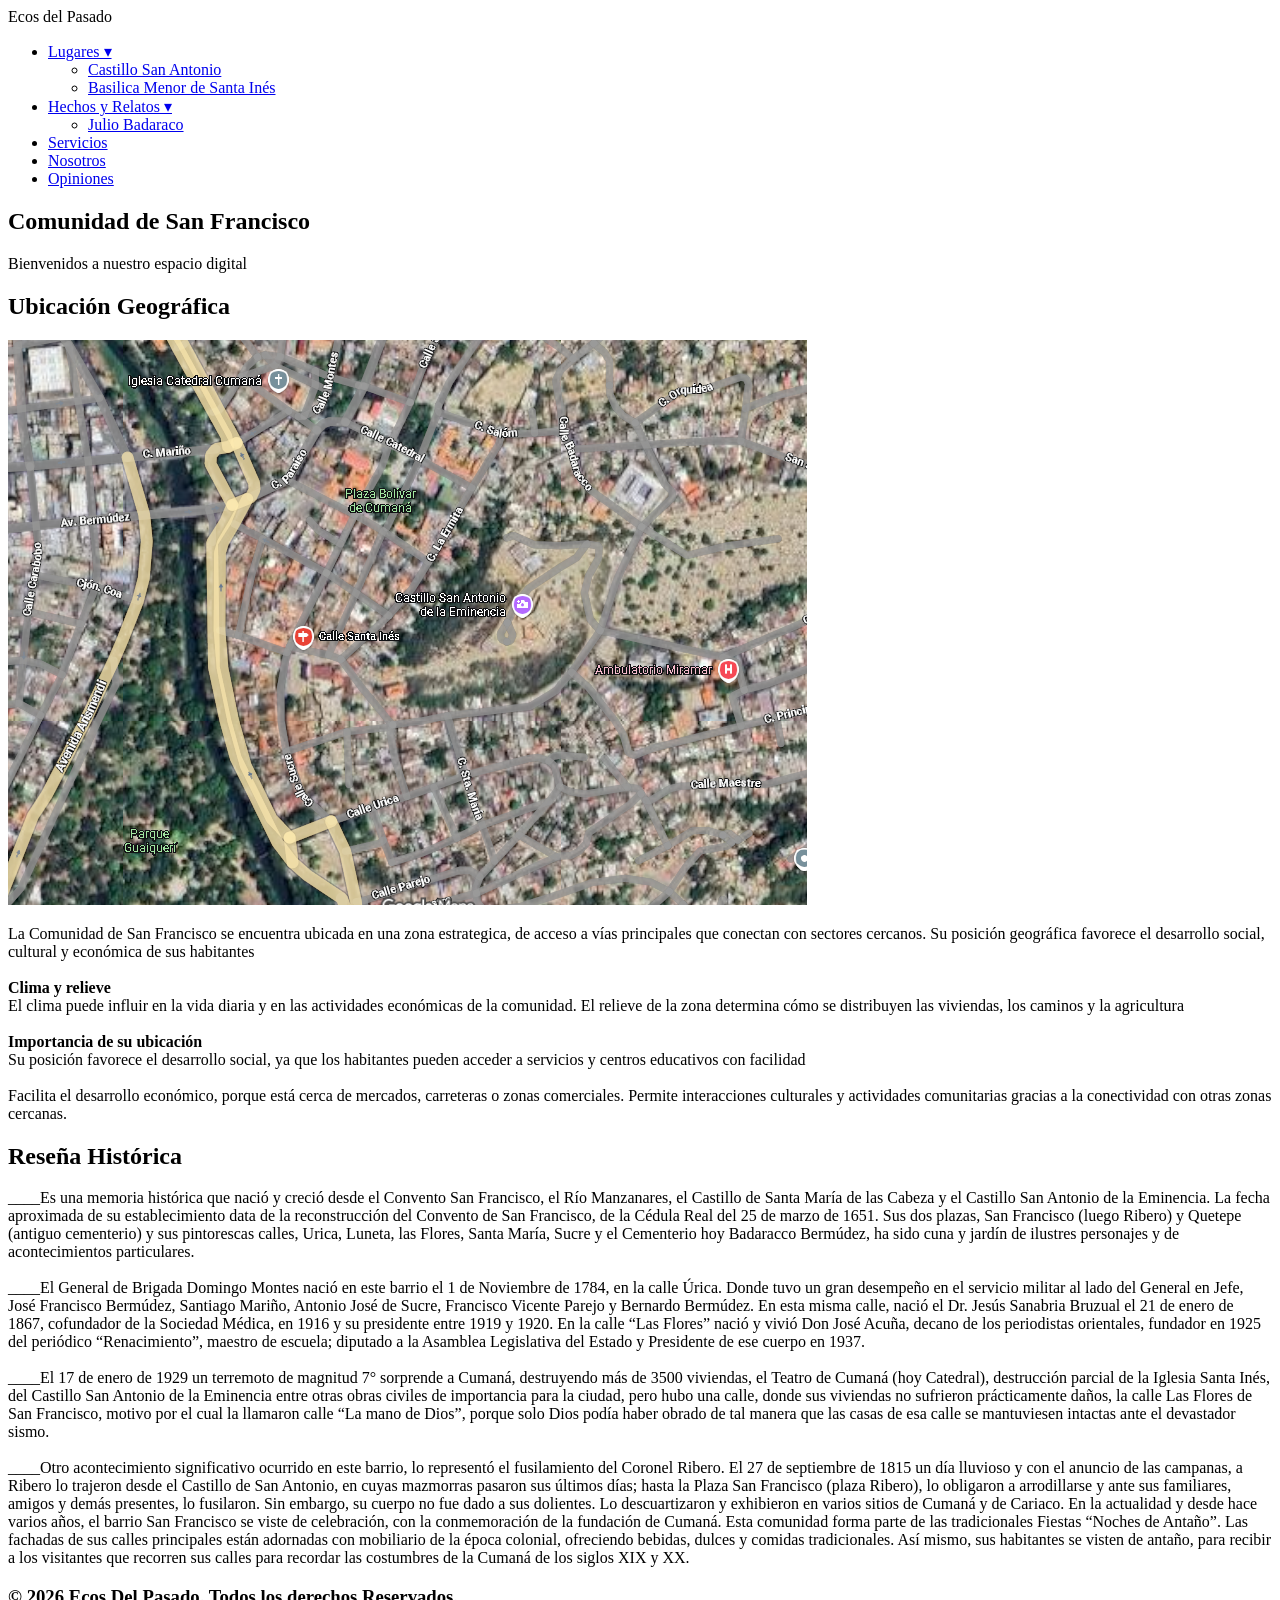
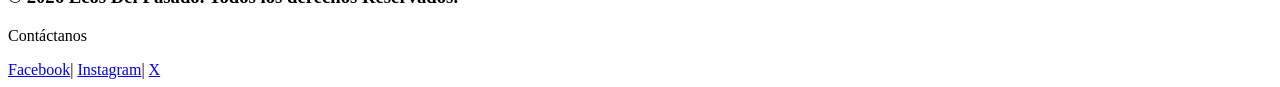
==== Ecos del Pasado.html @ e01c66b3 "first commit" ====
<!DOCTYPE html>
<html lang="en">

<head>
    <meta charset="UTF-8">
    <meta name="viewport" content="width=device-width, initial-scale=1.0">
    <title>Ecos Del Pasado</title>
    <link rel="stylesheet" href="style.css">
</head>

<body>

    <header class="header1">
        <nav class="navs">
            <div class="logo">Ecos del Pasado</div>
            <ul class="nav-links">
                <li class="dropdown">
                    <a href="#">Lugares ▾</a>
                    <ul class="submenu">
                        <li><a href="Lugares/Castillo/castillo.html">Castillo San Antonio</a></li>
                        <li><a href="Lugares/Basilica/basilica.html">Basilica Menor de Santa Inés</a></li>
                    </ul>
                </li>

                <li class="dropdown">
                    <a href="#">Hechos y Relatos ▾</a>
                    <ul class="submenu">
                        <li><a href="HechosRelatos/JulioBadaraco/Julio Badaraco.html">Julio Badaraco</a></li>
                    </ul>
                </li>

                <li><a href="#servicios">Servicios</a></li>
                <li><a href="#nosotros">Nosotros</a></li>
                <li><a href="#opiniones">Opiniones</a></li>
            </ul>
        </nav>
    </header>

    <main>
        <section id="hero">
            <h1><span>Comunidad de San Francisco</span></h1>
            <p><span>Bienvenidos a nuestro espacio digital</span></p>
        </section>

        <section id="propiedades">
            <h2>Ubicación Geográfica</h2>

            <div class="fila-ubicacion">

                <div class="imagen-contenedor">
                    <img src="Diseños/ubicacion.png" alt="imagenUbicacion">
                </div>

                <div class="descripcion-ubicacion">
                    <p> La Comunidad de San Francisco se encuentra ubicada en una zona estrategica, de acceso a vías
                        principales que conectan con sectores cercanos. Su posición geográfica favorece el desarrollo
                        social,
                        cultural y económica de sus habitantes<br><br>

                        <b>Clima y relieve</b><br>
                        El clima puede influir en la vida diaria y en las actividades económicas de la comunidad.
                        El relieve de la zona determina cómo se distribuyen las viviendas, los caminos y la
                        agricultura<br><br>

                        <b>Importancia de su ubicación</b><br>
                        Su posición favorece el desarrollo social, ya que los habitantes pueden acceder a servicios y
                        centros educativos con facilidad<br><br>
                        Facilita el desarrollo económico, porque está cerca de mercados, carreteras o zonas comerciales.
                        Permite interacciones culturales y actividades comunitarias gracias a la conectividad con otras
                        zonas cercanas.
                    </p>
                </div>
            </div>

            <section id="reseña-historica">
                <h2 class="titulo-reseña">Reseña Histórica</h2>
                <div class="contenido-reseña">
                    <p>____Es una memoria histórica que nació y creció desde el Convento San Francisco, el Río
                        Manzanares,
                        el Castillo de Santa María de las Cabeza y el Castillo San Antonio de la Eminencia. La fecha
                        aproximada de su establecimiento data de la reconstrucción del Convento de San Francisco, de la
                        Cédula Real del 25 de marzo de 1651. Sus dos plazas, San Francisco (luego Ribero) y Quetepe
                        (antiguo cementerio) y sus pintorescas calles, Urica, Luneta, las Flores, Santa María, Sucre y
                        el Cementerio hoy Badaracco Bermúdez, ha sido cuna y jardín de ilustres personajes y de
                        acontecimientos particulares. <br><br>
                        ____El General de Brigada Domingo Montes nació en este barrio el 1 de Noviembre de 1784, en la
                        calle
                        Úrica. Donde tuvo un gran desempeño en el servicio militar al lado del General en Jefe, José
                        Francisco Bermúdez, Santiago Mariño, Antonio José de Sucre, Francisco Vicente Parejo y Bernardo
                        Bermúdez. En esta misma calle, nació el Dr. Jesús Sanabria Bruzual el 21 de enero de 1867,
                        cofundador de la Sociedad Médica, en 1916 y su presidente entre 1919 y 1920. En la calle “Las
                        Flores” nació y vivió Don José Acuña, decano de los periodistas orientales, fundador en 1925 del
                        periódico “Renacimiento”, maestro de escuela; diputado a la Asamblea Legislativa del Estado y
                        Presidente de ese cuerpo en 1937. <br><br>
                        ____El 17 de enero de 1929 un terremoto de magnitud 7° sorprende a Cumaná, destruyendo más de
                        3500
                        viviendas, el Teatro de Cumaná (hoy Catedral), destrucción parcial de la Iglesia Santa Inés, del
                        Castillo San Antonio de la Eminencia entre otras obras civiles de importancia para la ciudad,
                        pero hubo una calle, donde sus viviendas no sufrieron prácticamente daños, la calle Las Flores
                        de San Francisco, motivo por el cual la llamaron calle “La mano de Dios”, porque solo Dios podía
                        haber obrado de tal manera que las casas de esa calle se mantuviesen intactas ante el devastador
                        sismo. <br><br>
                        ____Otro acontecimiento significativo ocurrido en este barrio, lo representó el fusilamiento
                        del Coronel Ribero. El 27 de septiembre de 1815 un día lluvioso y con el anuncio de las
                        campanas, a Ribero lo trajeron desde el Castillo de San Antonio, en cuyas mazmorras pasaron sus
                        últimos días; hasta la Plaza San Francisco (plaza Ribero), lo obligaron a arrodillarse y ante
                        sus familiares, amigos y demás presentes, lo fusilaron. Sin embargo, su cuerpo no fue dado a sus
                        dolientes. Lo descuartizaron y exhibieron en varios sitios de Cumaná y de Cariaco.
                        En la actualidad y desde hace varios años, el barrio San Francisco se viste de celebración, con
                        la conmemoración de la fundación de Cumaná. Esta comunidad forma parte de las tradicionales
                        Fiestas “Noches de Antaño”. Las fachadas de sus calles principales están adornadas con
                        mobiliario de la época colonial, ofreciendo bebidas, dulces y comidas tradicionales. Así mismo,
                        sus habitantes se visten de antaño, para recibir a los visitantes que recorren sus calles para
                        recordar las costumbres de la Cumaná de los siglos XIX y XX.

                    </p>
                </div>
            </section>

        </section>
    </main>

    <footer class="Pie-pagina">
        <h3>&copy; 2026 Ecos Del Pasado. Todos los derechos Reservados.</h3>
        <p>Contáctanos</p>
        <a href="https://www.facebook.com" target="_blank">Facebook</a>|
        <a href="https://www.instagram.com" target="_blank">Instagram</a>|
        <a href="https://www.x.com" target="_blank">X</a>
    </footer>

</body>

</html>
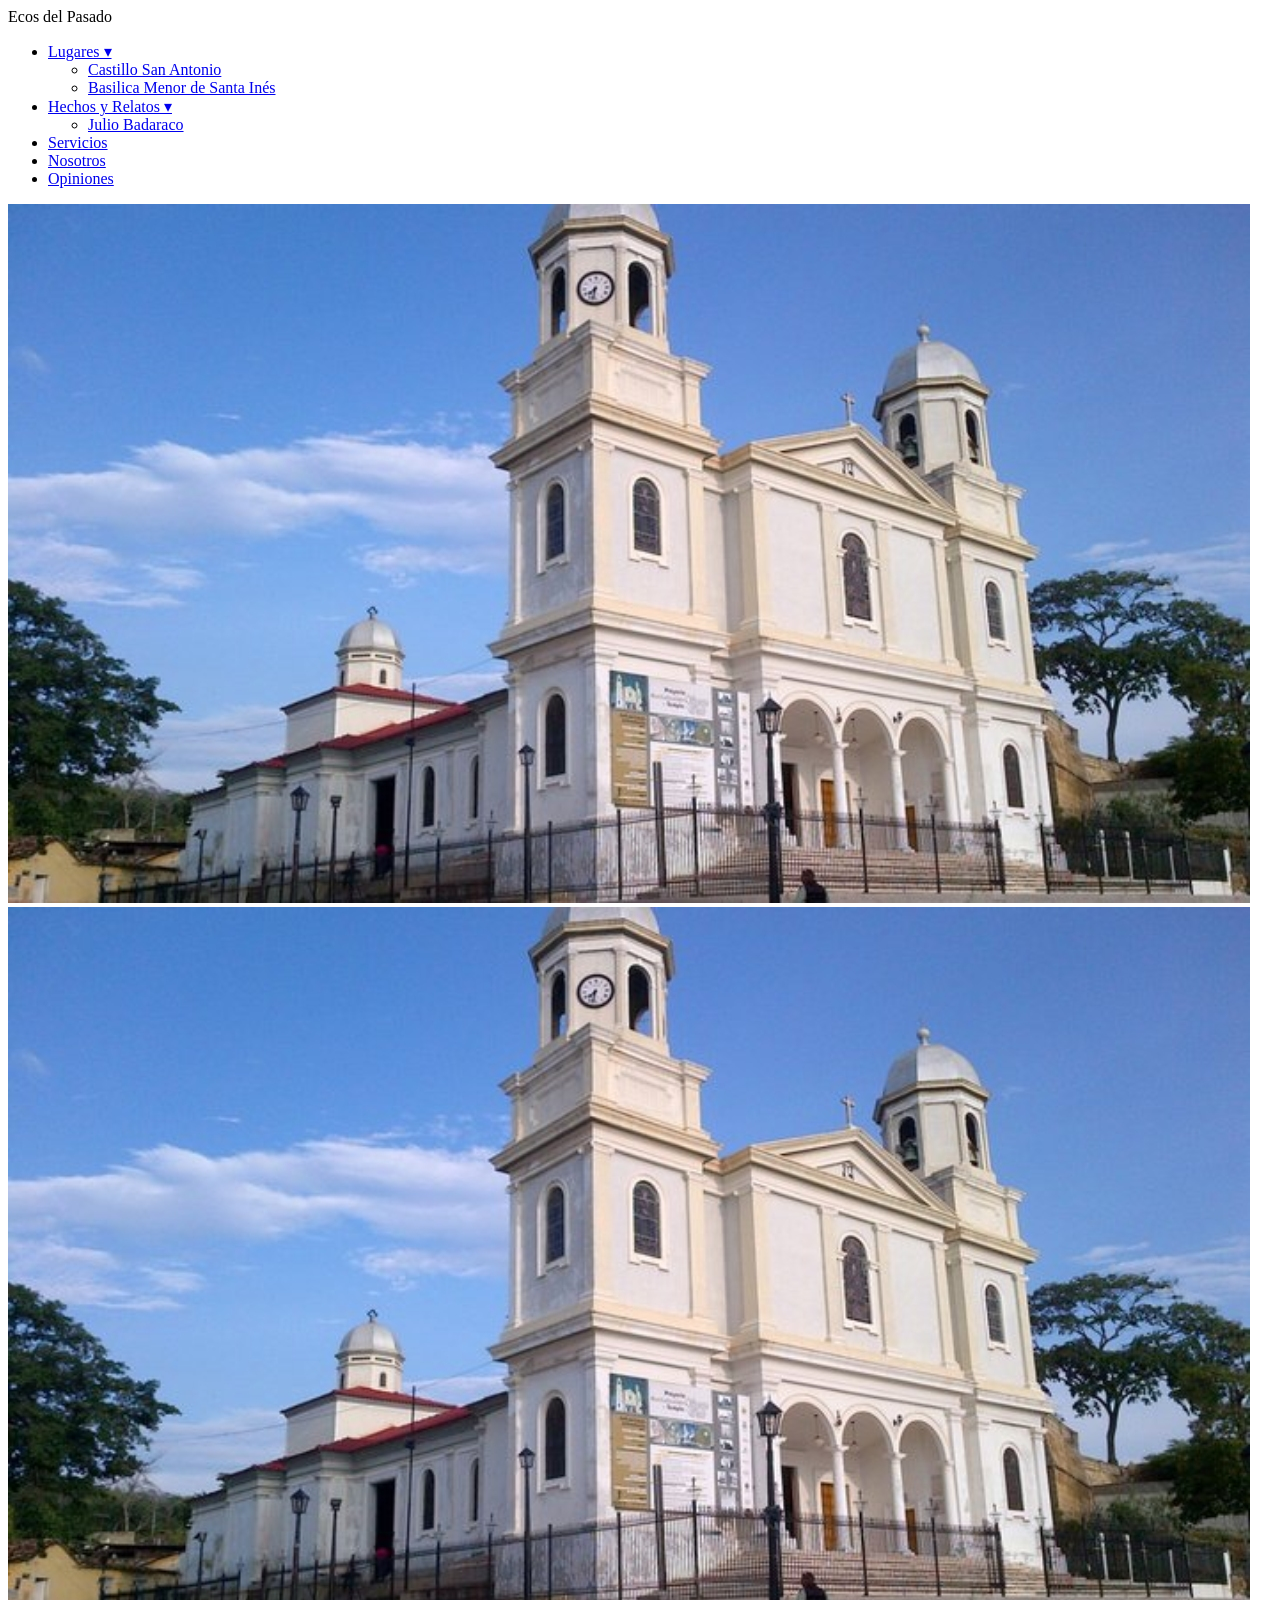
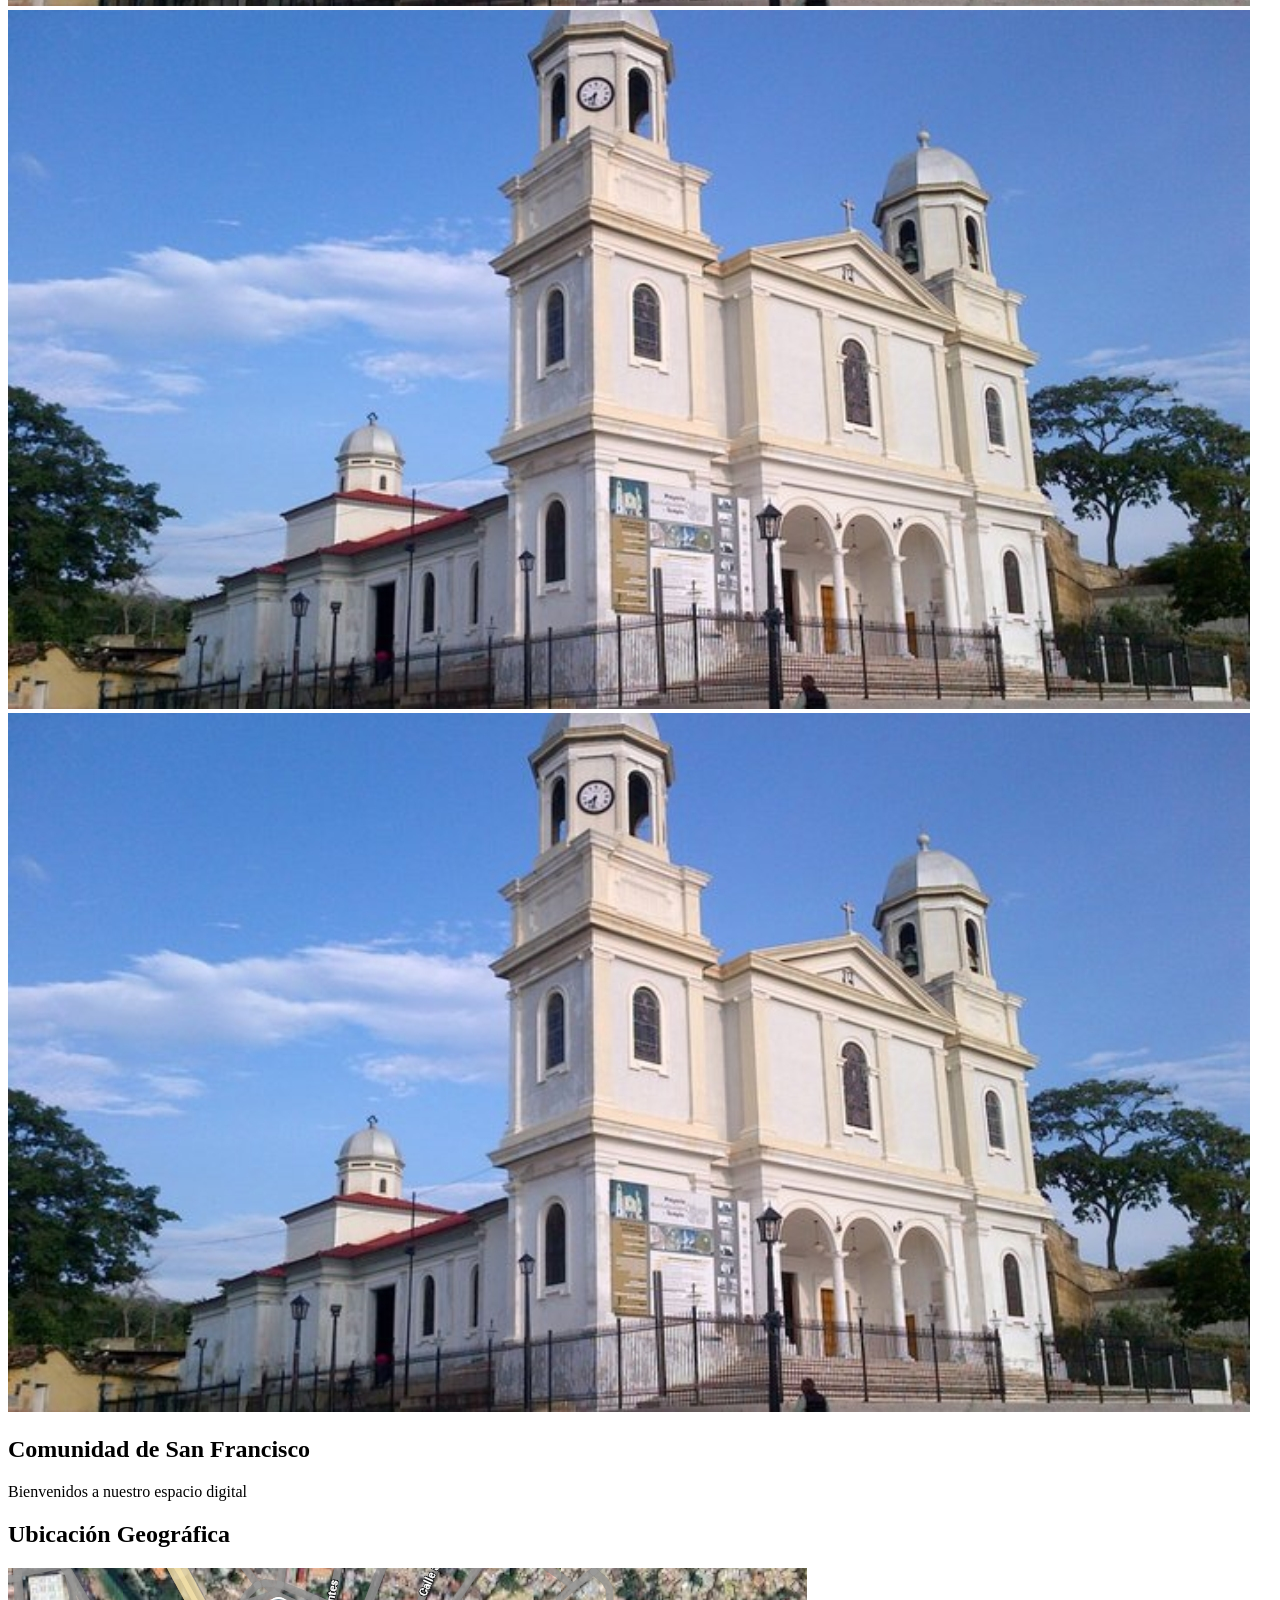
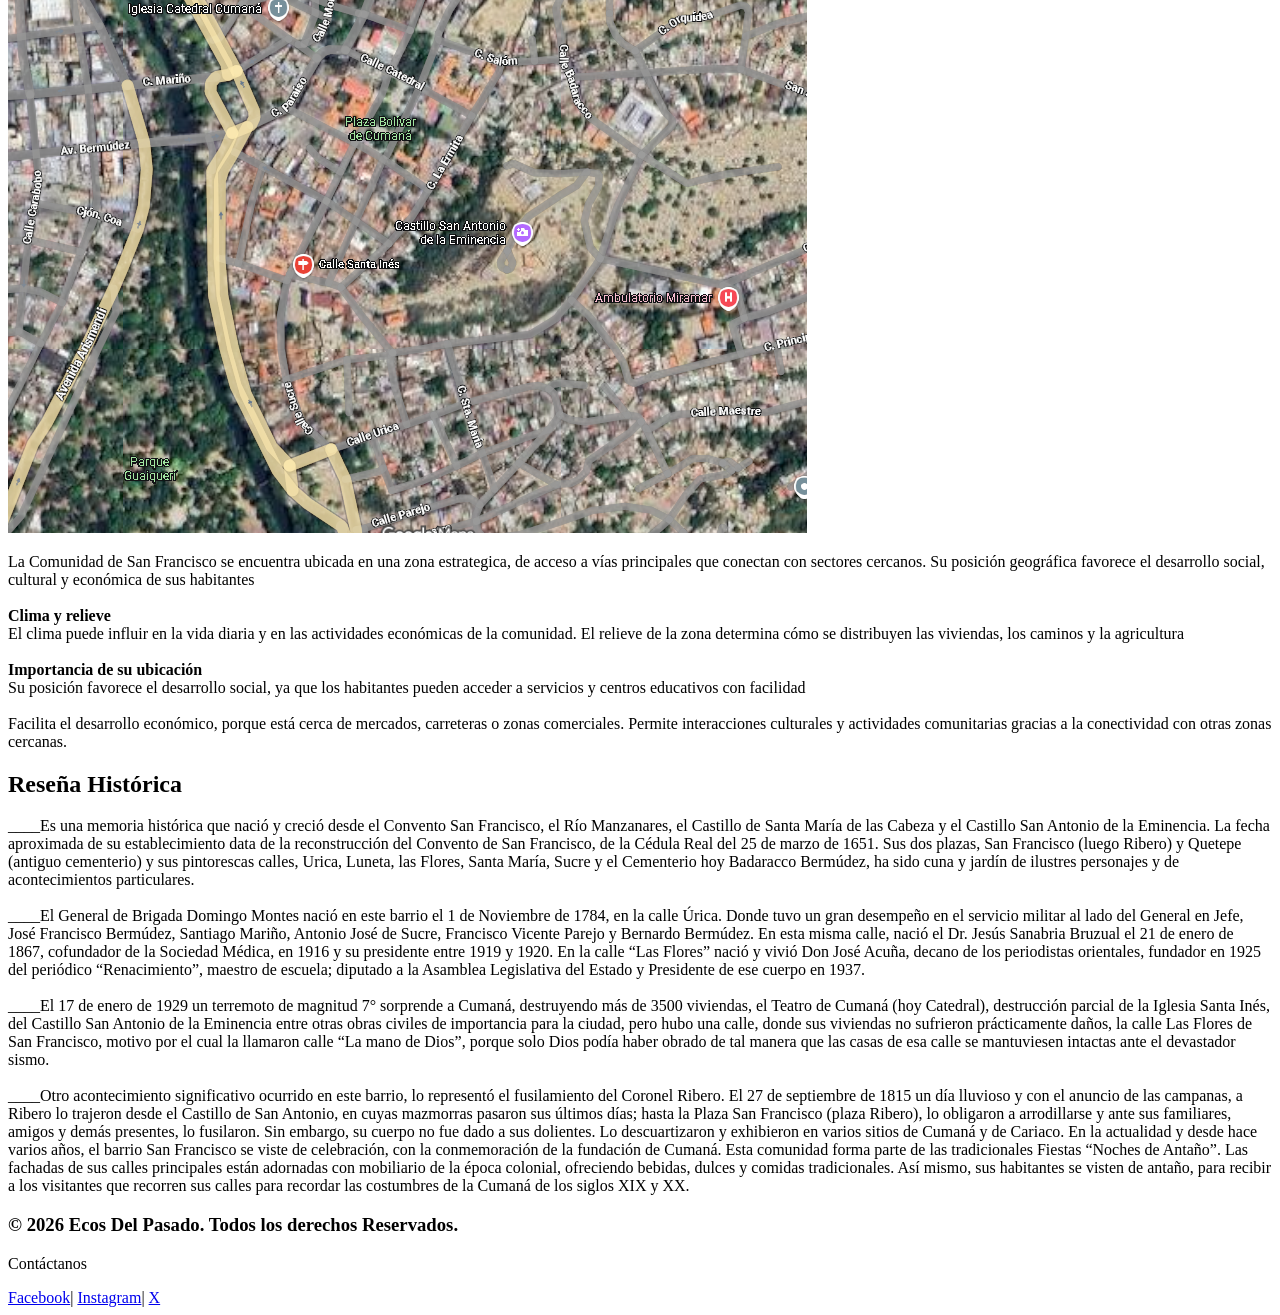
==== commit 9cb6695c: "feat: implement an automated background image carousel in the hero section" ====
--- a/Ecos del Pasado.html
+++ b/Ecos del Pasado.html
@@ -6,6 +6,8 @@
     <meta name="viewport" content="width=device-width, initial-scale=1.0">
     <title>Ecos Del Pasado</title>
     <link rel="stylesheet" href="style.css">
+
+    <link href="https://fonts.googleapis.com/css2?family=Be+Vietnam+Pro:wght@400;500;700;900&amp;family=Plus+Jakarta+Sans:wght@400;500;600;700&amp;display=swap" rel="stylesheet"/>
 </head>
 
 <body>
@@ -38,17 +40,34 @@
 
     <main>
         <section id="hero">
-            <h1><span>Comunidad de San Francisco</span></h1>
-            <p><span>Bienvenidos a nuestro espacio digital</span></p>
+
+            <div class="carrusel-bg">
+                <div class="carrousel-slide">
+                    <img src="Diseños/portada.jpg" alt="Imagen 1">
+                    <img src="Diseños/portada.jpg" alt="Imagen 2">
+                    <img src="Diseños/portada.jpg" alt="Imagen 3">
+                    <img src="Diseños/portada.jpg" alt="Imagen 4">
+                </div>
+            </div>
+            <div class="contenido-hero">
+ 
+                <h1 class="tituloFFF"><span>Comunidad de <span class="sanfrascisco">San Francisco</span></span></h1>
+            <p class="subtitulohero"><span>Bienvenidos a nuestro espacio digital</span></p>
+
+            </div>
+            
         </section>
 
-        <section id="propiedades">
-            <h2>Ubicación Geográfica</h2>
+        <section class="propiedades-ubicacion">
+
+            <div class="titulo-ubicacion">
+                 <h2>Ubicación Geográfica</h2>
+            </div>
 
             <div class="fila-ubicacion">
-
                 <div class="imagen-contenedor">
                     <img src="Diseños/ubicacion.png" alt="imagenUbicacion">
+
                 </div>
 
                 <div class="descripcion-ubicacion">
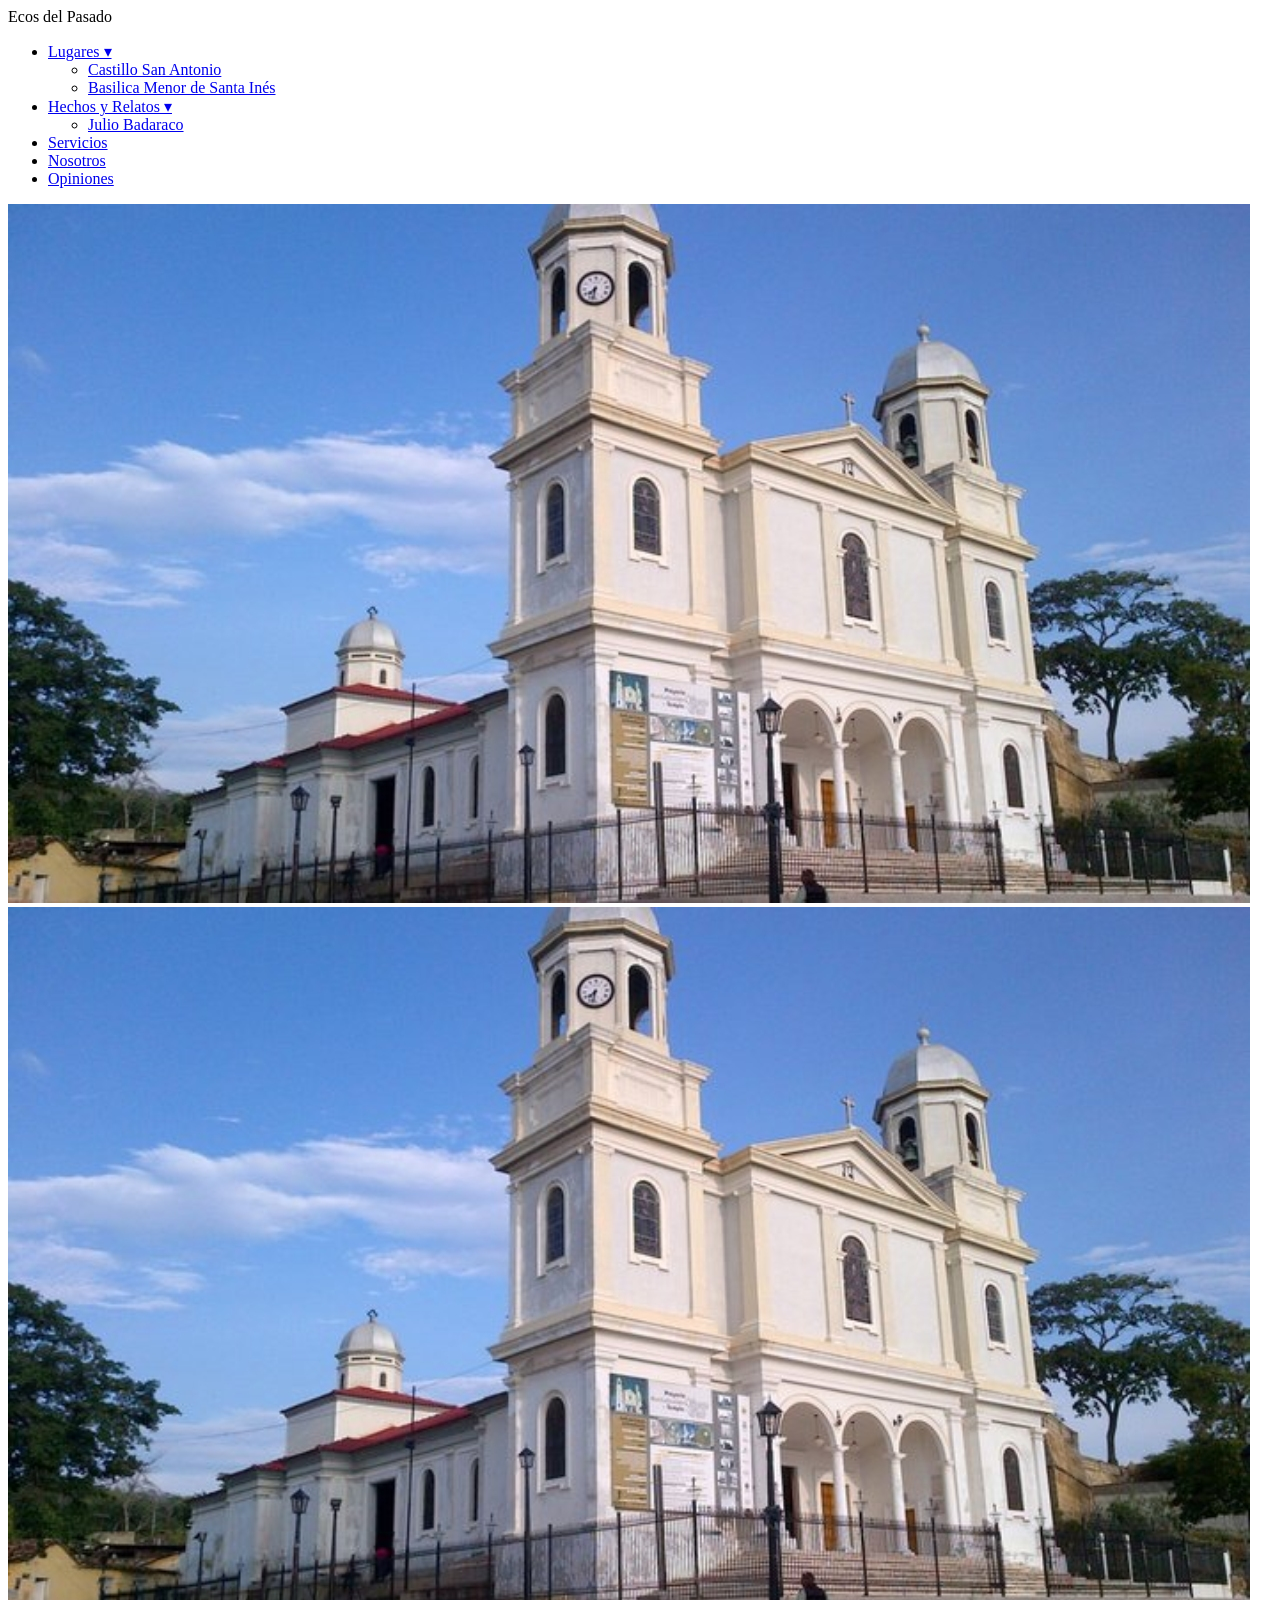
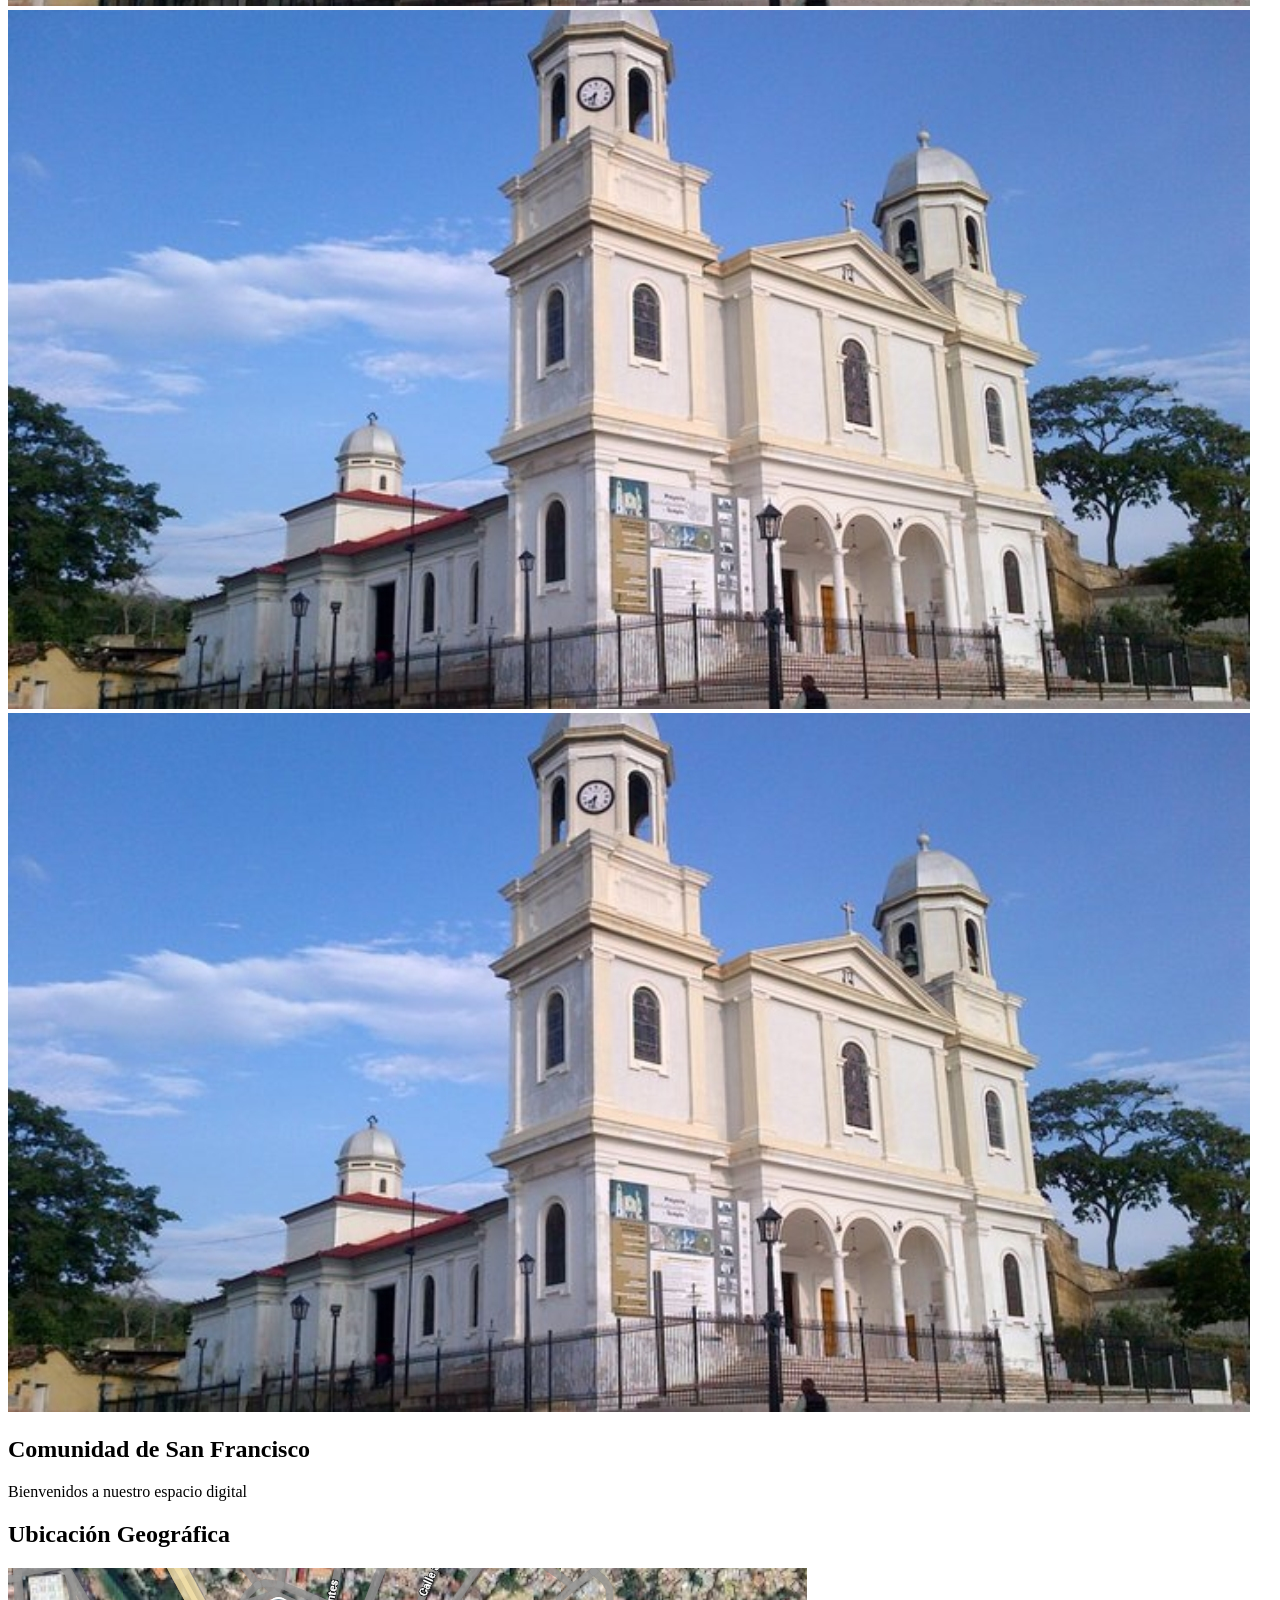
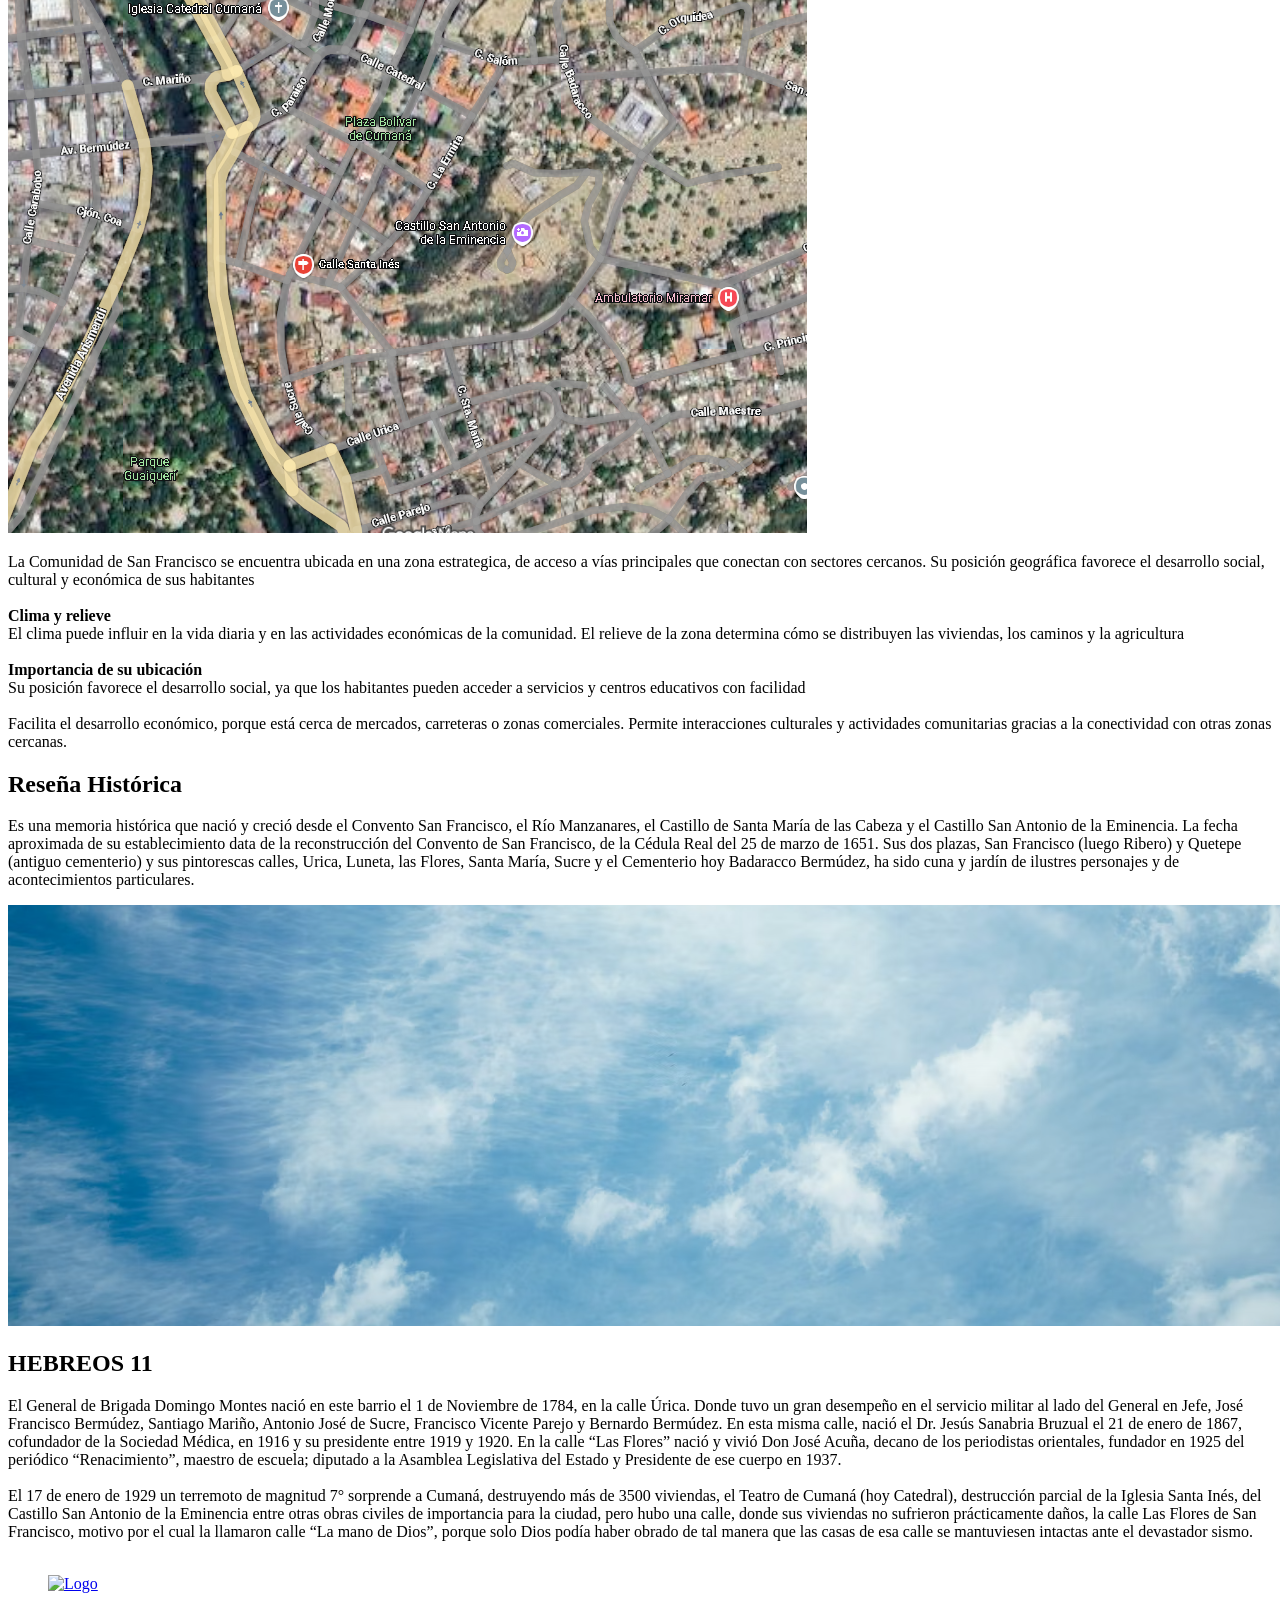
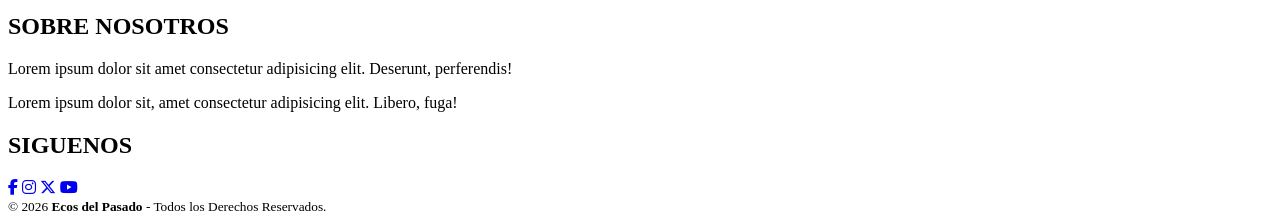
==== commit 8880763e: "feat: add new styles for Basilica and Julio Badaraco sections, and refactor global CSS formatting" ====
--- a/Ecos del Pasado.html
+++ b/Ecos del Pasado.html
@@ -6,6 +6,10 @@
     <meta name="viewport" content="width=device-width, initial-scale=1.0">
     <title>Ecos Del Pasado</title>
     <link rel="stylesheet" href="style.css">
+ 
+    <link rel="stylesheet" href="https://cdnjs.cloudflare.com/ajax/libs/font-awesome/6.5.1/css/all.min.css">
+
+    
 
     <link href="https://fonts.googleapis.com/css2?family=Be+Vietnam+Pro:wght@400;500;700;900&amp;family=Plus+Jakarta+Sans:wght@400;500;600;700&amp;display=swap" rel="stylesheet"/>
 </head>
@@ -55,7 +59,6 @@
             <p class="subtitulohero"><span>Bienvenidos a nuestro espacio digital</span></p>
 
             </div>
-            
         </section>
 
         <section class="propiedades-ubicacion">
@@ -71,7 +74,7 @@
                 </div>
 
                 <div class="descripcion-ubicacion">
-                    <p> La Comunidad de San Francisco se encuentra ubicada en una zona estrategica, de acceso a vías
+                    <p class="texto-reseña"> La Comunidad de San Francisco se encuentra ubicada en una zona estrategica, de acceso a vías
                         principales que conectan con sectores cercanos. Su posición geográfica favorece el desarrollo
                         social,
                         cultural y económica de sus habitantes<br><br>
@@ -91,18 +94,38 @@
                 </div>
             </div>
 
-            <section id="reseña-historica">
-                <h2 class="titulo-reseña">Reseña Histórica</h2>
-                <div class="contenido-reseña">
-                    <p>____Es una memoria histórica que nació y creció desde el Convento San Francisco, el Río
+            <section class="propiedades-ubicacion">
+                <div class="titulo-ubicacion">
+                    <h2>Reseña Histórica</h2>
+                </div>
+                <div class="fila-ubicacion">
+                    <div class="descripcion-ubicacion">
+                    <p class="texto-reseña">Es una memoria histórica que nació y creció desde el Convento San Francisco, el Río
                         Manzanares,
                         el Castillo de Santa María de las Cabeza y el Castillo San Antonio de la Eminencia. La fecha
                         aproximada de su establecimiento data de la reconstrucción del Convento de San Francisco, de la
                         Cédula Real del 25 de marzo de 1651. Sus dos plazas, San Francisco (luego Ribero) y Quetepe
                         (antiguo cementerio) y sus pintorescas calles, Urica, Luneta, las Flores, Santa María, Sucre y
                         el Cementerio hoy Badaracco Bermúdez, ha sido cuna y jardín de ilustres personajes y de
-                        acontecimientos particulares. <br><br>
-                        ____El General de Brigada Domingo Montes nació en este barrio el 1 de Noviembre de 1784, en la
+                        acontecimientos particulares. </p> 
+
+                </div>
+                <div class="contenedor-imagenes-reseña">
+                    <div class="imagen-contenedor">
+                        <img src="Diseños/cielo.png" alt="imagenUbicacion">
+                    </div>
+                </div>
+                    
+                </div>
+
+
+                <div>
+                    <div class="titulo-ubicacion">
+                        <h2>HEBREOS 11</h2>
+                    </div>
+                    <div>
+                        <p class="texto-reseña">
+                          El General de Brigada Domingo Montes nació en este barrio el 1 de Noviembre de 1784, en la
                         calle
                         Úrica. Donde tuvo un gran desempeño en el servicio militar al lado del General en Jefe, José
                         Francisco Bermúdez, Santiago Mariño, Antonio José de Sucre, Francisco Vicente Parejo y Bernardo
@@ -111,7 +134,7 @@
                         Flores” nació y vivió Don José Acuña, decano de los periodistas orientales, fundador en 1925 del
                         periódico “Renacimiento”, maestro de escuela; diputado a la Asamblea Legislativa del Estado y
                         Presidente de ese cuerpo en 1937. <br><br>
-                        ____El 17 de enero de 1929 un terremoto de magnitud 7° sorprende a Cumaná, destruyendo más de
+                        El 17 de enero de 1929 un terremoto de magnitud 7° sorprende a Cumaná, destruyendo más de
                         3500
                         viviendas, el Teatro de Cumaná (hoy Catedral), destrucción parcial de la Iglesia Santa Inés, del
                         Castillo San Antonio de la Eminencia entre otras obras civiles de importancia para la ciudad,
@@ -119,33 +142,51 @@
                         de San Francisco, motivo por el cual la llamaron calle “La mano de Dios”, porque solo Dios podía
                         haber obrado de tal manera que las casas de esa calle se mantuviesen intactas ante el devastador
                         sismo. <br><br>
-                        ____Otro acontecimiento significativo ocurrido en este barrio, lo representó el fusilamiento
-                        del Coronel Ribero. El 27 de septiembre de 1815 un día lluvioso y con el anuncio de las
-                        campanas, a Ribero lo trajeron desde el Castillo de San Antonio, en cuyas mazmorras pasaron sus
-                        últimos días; hasta la Plaza San Francisco (plaza Ribero), lo obligaron a arrodillarse y ante
-                        sus familiares, amigos y demás presentes, lo fusilaron. Sin embargo, su cuerpo no fue dado a sus
-                        dolientes. Lo descuartizaron y exhibieron en varios sitios de Cumaná y de Cariaco.
-                        En la actualidad y desde hace varios años, el barrio San Francisco se viste de celebración, con
-                        la conmemoración de la fundación de Cumaná. Esta comunidad forma parte de las tradicionales
-                        Fiestas “Noches de Antaño”. Las fachadas de sus calles principales están adornadas con
-                        mobiliario de la época colonial, ofreciendo bebidas, dulces y comidas tradicionales. Así mismo,
-                        sus habitantes se visten de antaño, para recibir a los visitantes que recorren sus calles para
-                        recordar las costumbres de la Cumaná de los siglos XIX y XX.
+                        </p>
+                    </div>
+                    <div>
+                        <p></p>
+                           
+                </div>
 
-                    </p>
-                </div>
+
+                
+
             </section>
-
-        </section>
     </main>
 
-    <footer class="Pie-pagina">
-        <h3>&copy; 2026 Ecos Del Pasado. Todos los derechos Reservados.</h3>
-        <p>Contáctanos</p>
-        <a href="https://www.facebook.com" target="_blank">Facebook</a>|
-        <a href="https://www.instagram.com" target="_blank">Instagram</a>|
-        <a href="https://www.x.com" target="_blank">X</a>
+    <footer class="pie-pagina">
+       <div class="grupo-1">
+            <div class="box">
+                <figure>
+                    <a href="#">
+                        <img src="Diseños/logo.png" alt="Logo">
+                    </a>
+                </figure>
+            </div>
+            <div class="box">
+                <h2>SOBRE NOSOTROS</h2>
+                <p>Lorem ipsum dolor sit amet consectetur adipisicing elit. Deserunt, perferendis!</p>
+                <p>Lorem ipsum dolor sit, amet consectetur adipisicing elit. Libero, fuga!</p>
+            </div>
+            <div class="box">
+                <h2>SIGUENOS</h2>
+                <div class="red-social">
+                    <a href="https://www.facebook.com" target="_blank"><i class="fa-brands fa-facebook-f"></i></a>
+                    <a href="https://www.instagram.com" target="_blank"><i class="fa-brands fa-instagram"></i></a>
+                    <a href="https://www.x.com" target="_blank"><i class="fa-brands fa-x-twitter"></i></a>
+                    <a href="https://www.youtube.com" target="_blank"><i class="fa-brands fa-youtube"></i></a>
+                </div>
+            </div>
+        </div>
+        <div class="grupo-2">
+            <small>&copy; 2026 <b>Ecos del Pasado</b> - Todos los Derechos Reservados.</small>
+        </div>
     </footer>
+
+    <div style="display: none;">
+        <a href="https://www.flaticon.es/iconos-gratis/instagram" title="instagram iconos">Instagram iconos creados por Grow studio - Flaticon</a>
+    </div>
 
 </body>
 
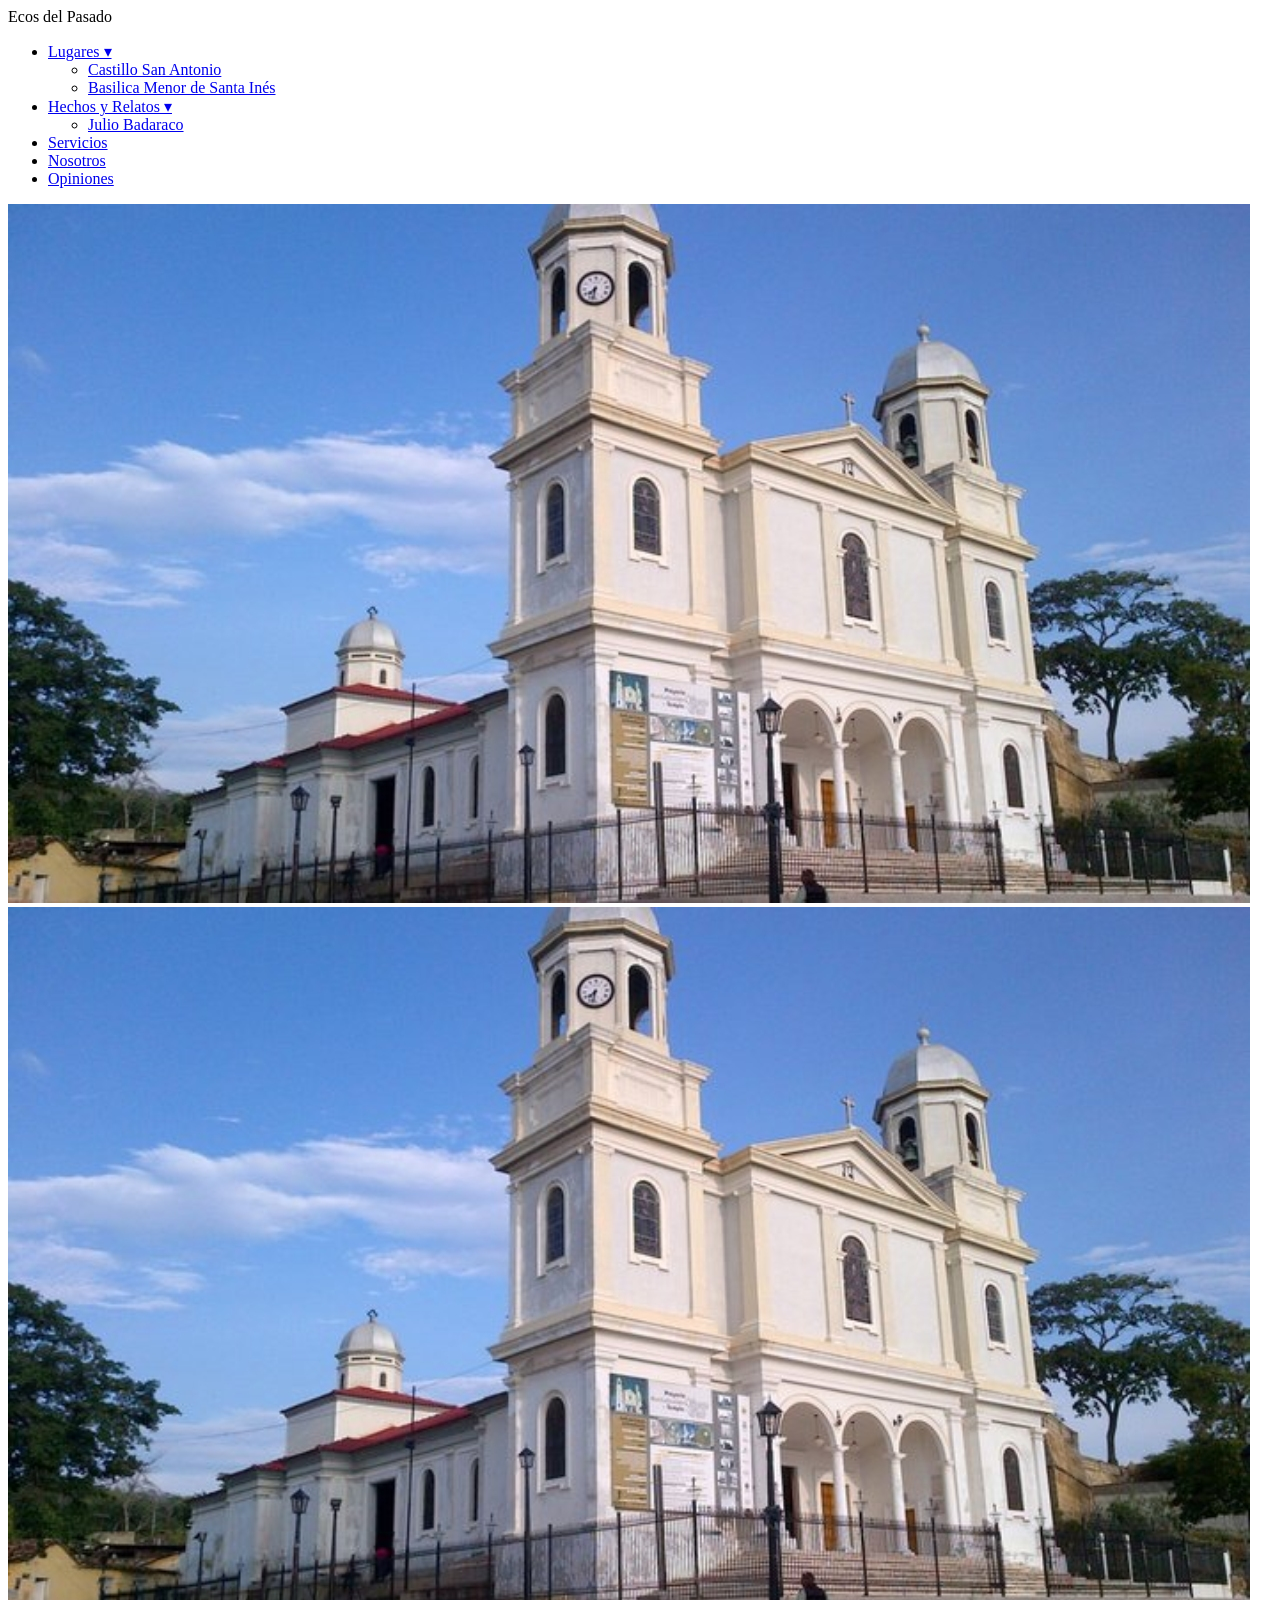
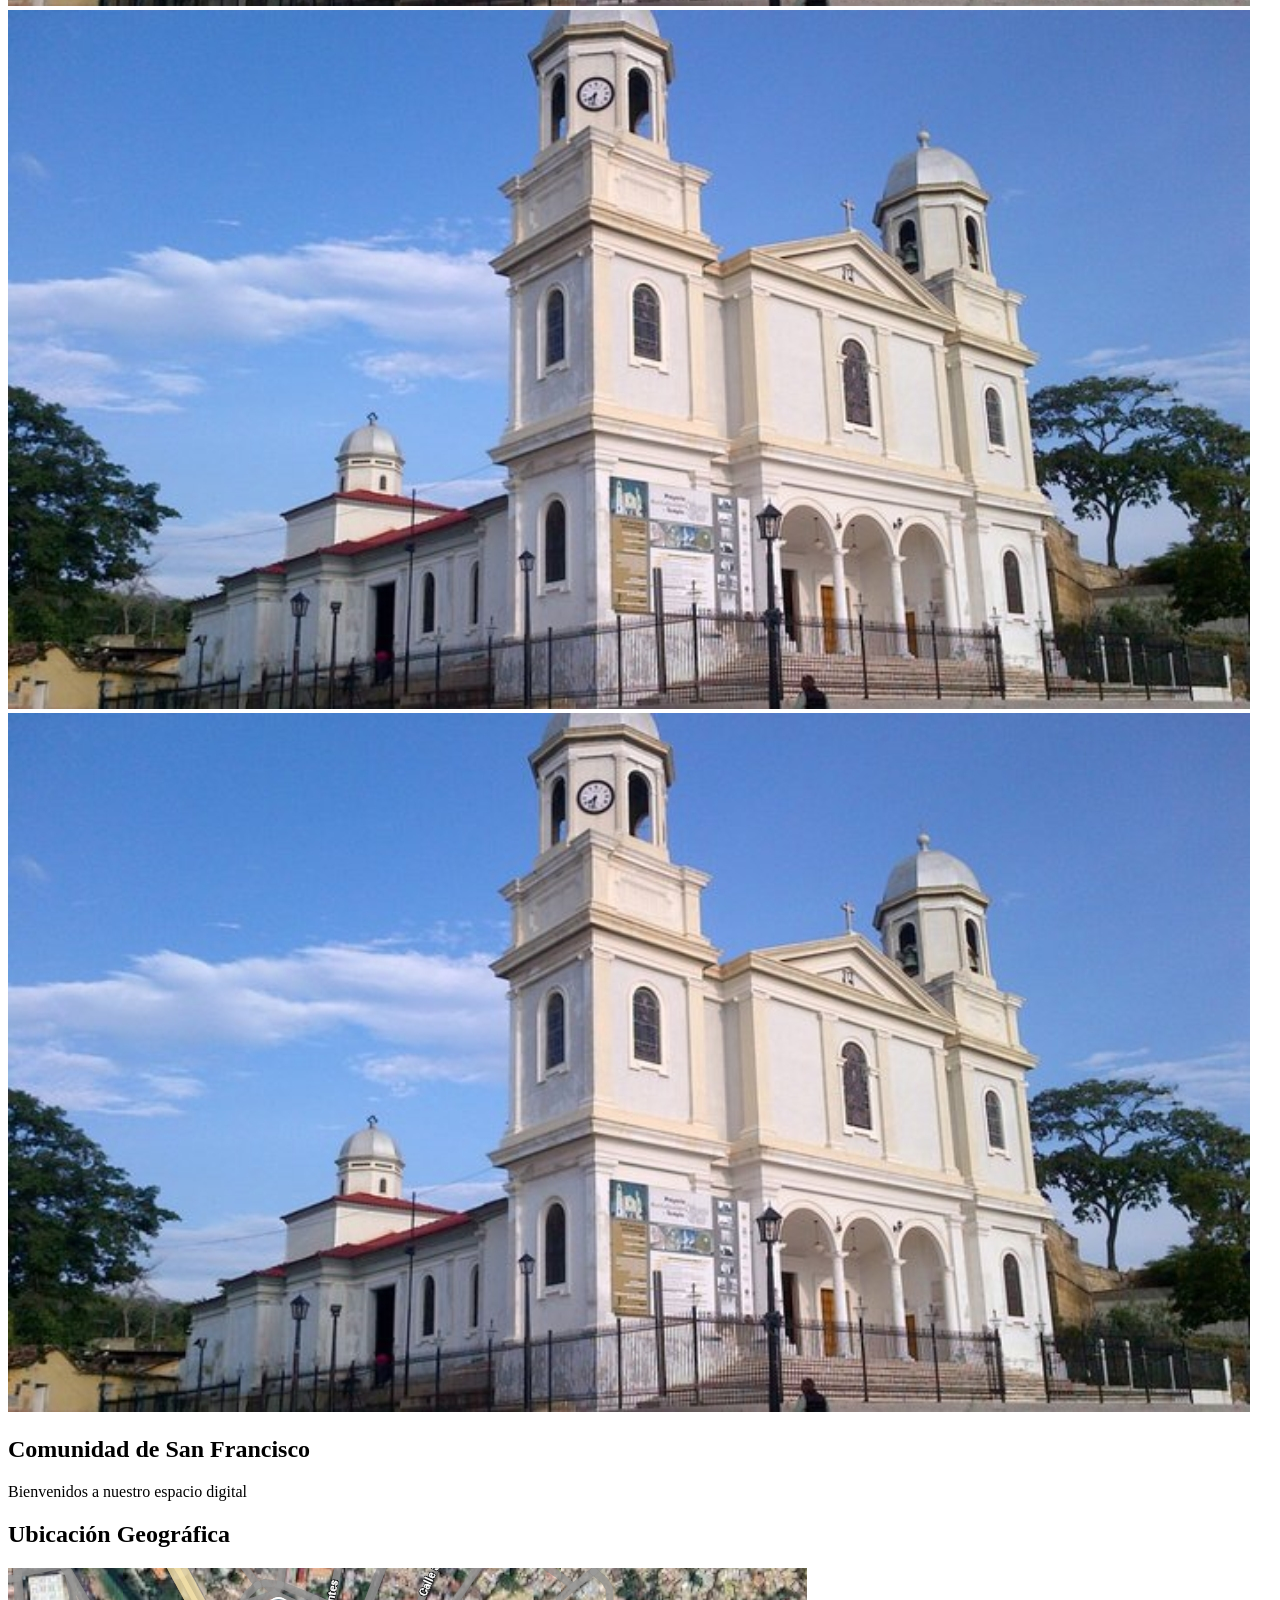
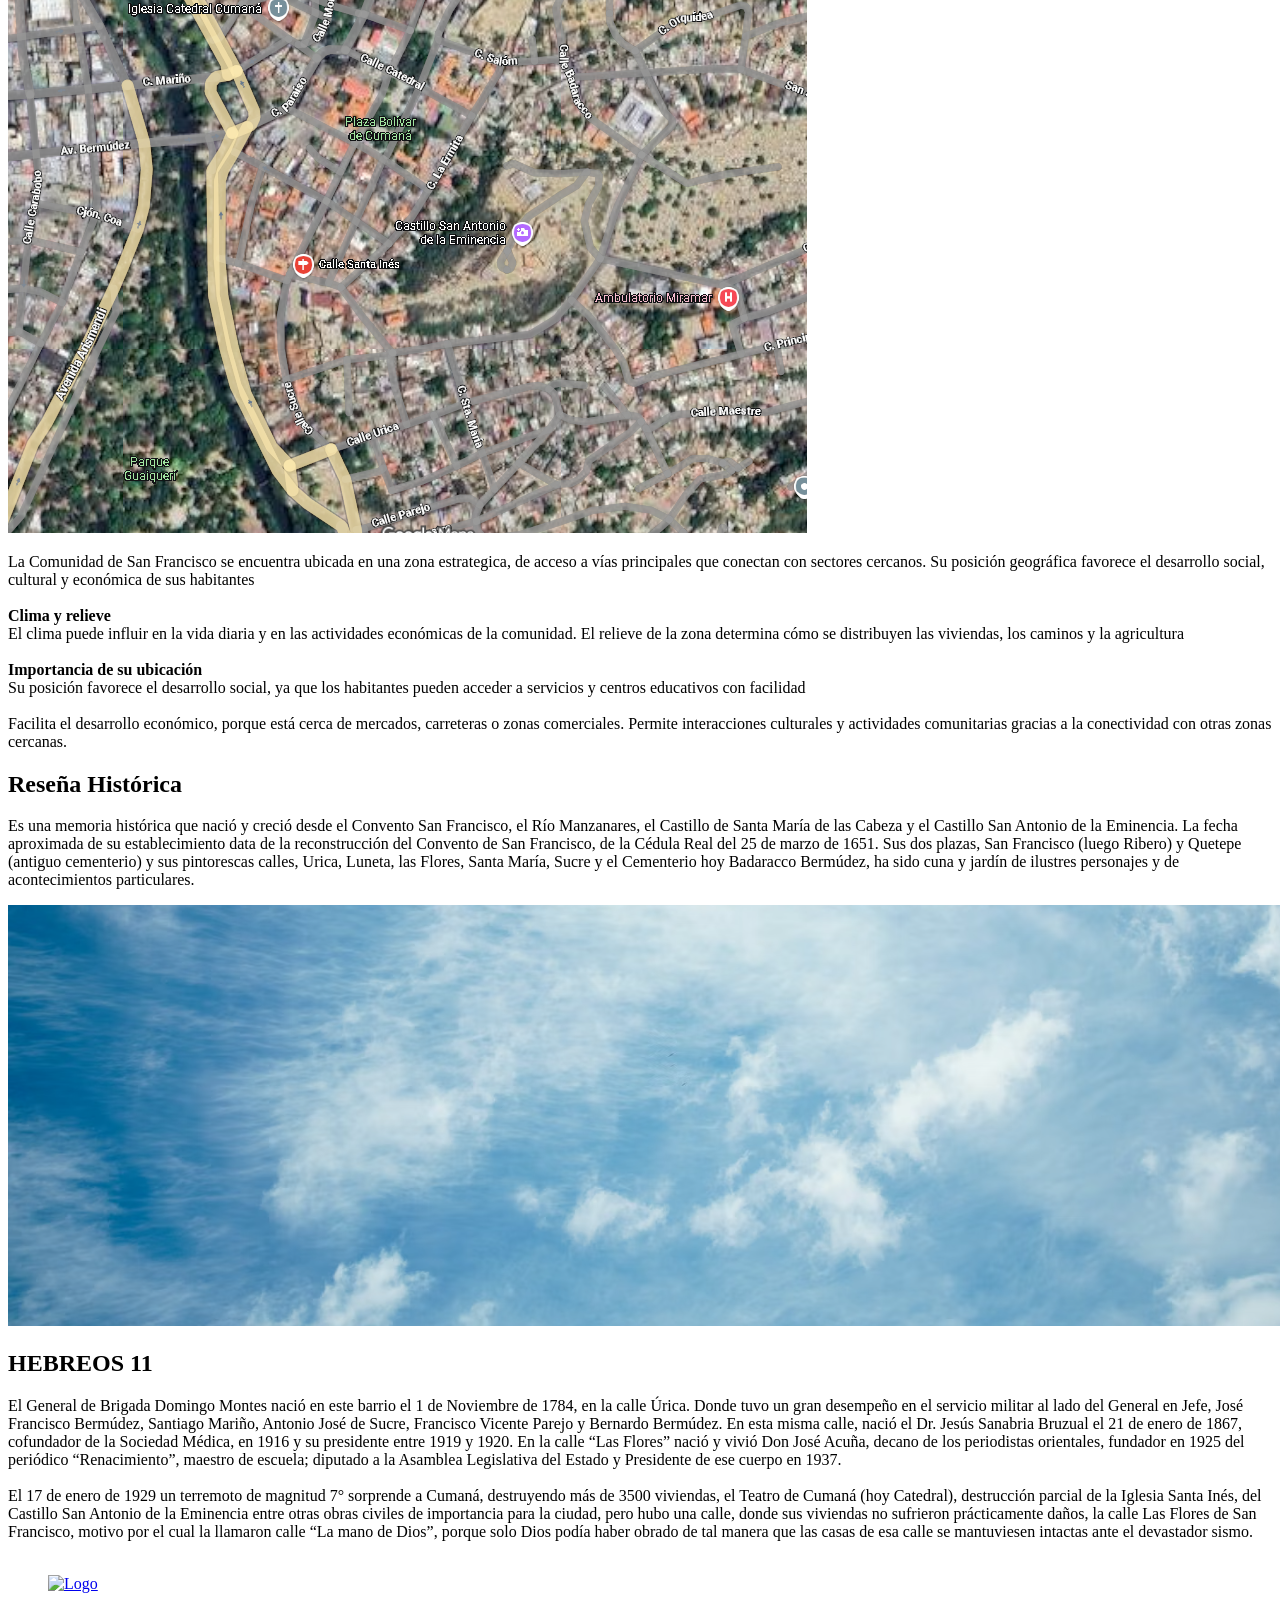
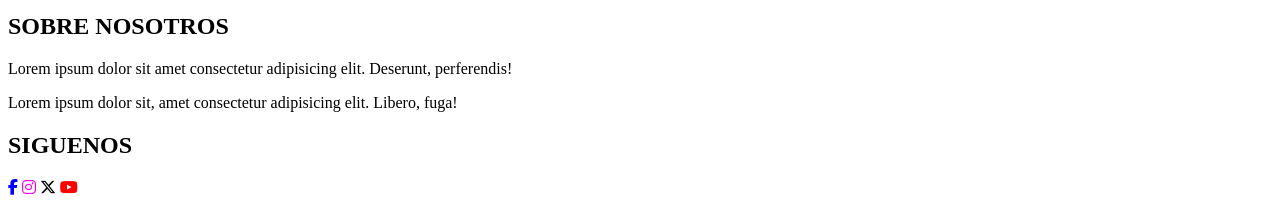
==== commit e10eb354: "feat: implement fullscreen image modal, update UI styling, and enhance navigation aesthetics" ====
--- a/Ecos del Pasado.html
+++ b/Ecos del Pasado.html
@@ -18,7 +18,7 @@
 
     <header class="header1">
         <nav class="navs">
-            <div class="logo">Ecos del Pasado</div>
+            <div class="logo">Ecos del <span class="sanfrascisco">Pasado</span></div>
             <ul class="nav-links">
                 <li class="dropdown">
                     <a href="#">Lugares ▾</a>
@@ -118,7 +118,7 @@
                     
                 </div>
 
-
+                <section class="propiedades-ubicacion">
                 <div>
                     <div class="titulo-ubicacion">
                         <h2>HEBREOS 11</h2>
@@ -169,18 +169,18 @@
                 <p>Lorem ipsum dolor sit amet consectetur adipisicing elit. Deserunt, perferendis!</p>
                 <p>Lorem ipsum dolor sit, amet consectetur adipisicing elit. Libero, fuga!</p>
             </div>
+
+        
+            
             <div class="box">
                 <h2>SIGUENOS</h2>
                 <div class="red-social">
-                    <a href="https://www.facebook.com" target="_blank"><i class="fa-brands fa-facebook-f"></i></a>
-                    <a href="https://www.instagram.com" target="_blank"><i class="fa-brands fa-instagram"></i></a>
-                    <a href="https://www.x.com" target="_blank"><i class="fa-brands fa-x-twitter"></i></a>
-                    <a href="https://www.youtube.com" target="_blank"><i class="fa-brands fa-youtube"></i></a>
+                    <a href="https://www.facebook.com" target="_blank"><i class="fa-brands fa-facebook-f" style="color: blue;"></i></a>
+                    <a href="https://www.instagram.com" target="_blank"><i class="fa-brands fa-instagram" style="color: #ff00e1;"></i></a>
+                    <a href="https://www.x.com" target="_blank"><i class="fa-brands fa-x-twitter" style="color: #000000;"></i></a>
+                    <a href="https://www.youtube.com" target="_blank"><i class="fa-brands fa-youtube" style="color: #ff0000;"></i></a>
                 </div>
             </div>
-        </div>
-        <div class="grupo-2">
-            <small>&copy; 2026 <b>Ecos del Pasado</b> - Todos los Derechos Reservados.</small>
         </div>
     </footer>
 
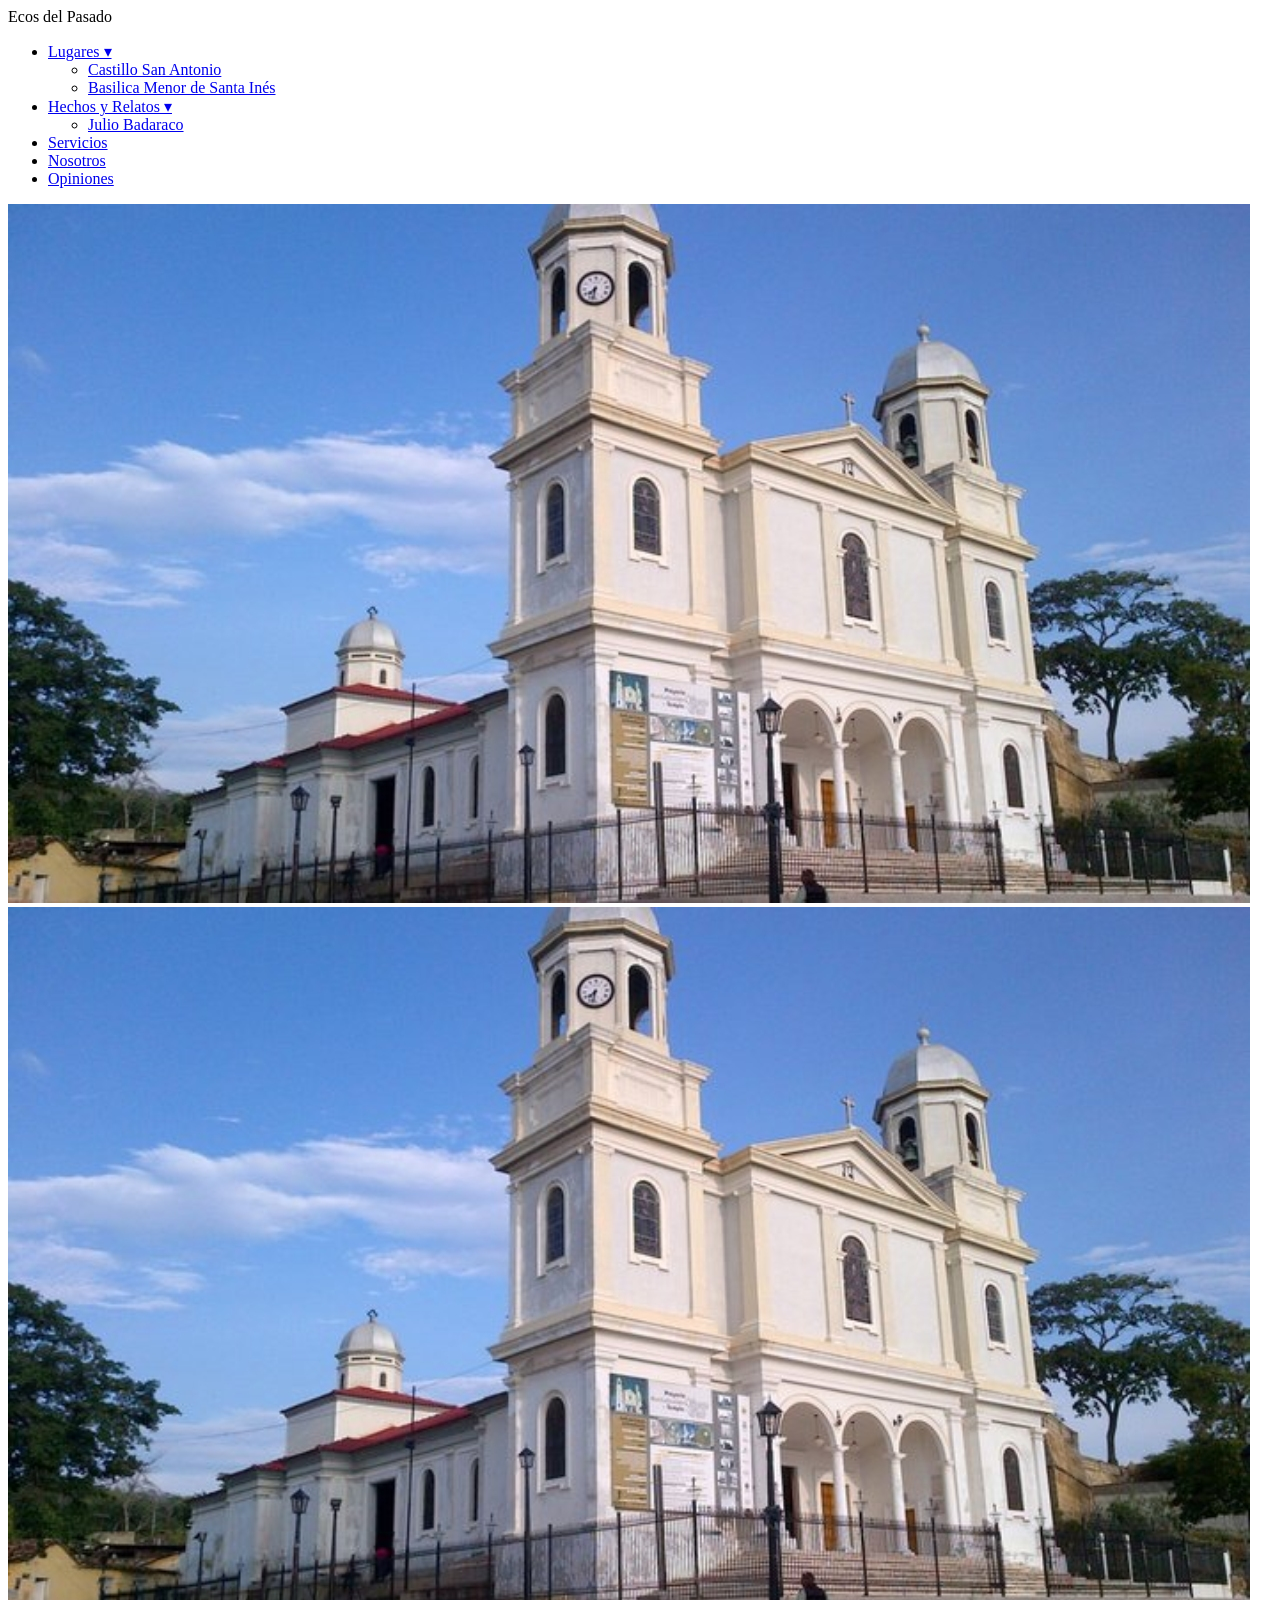
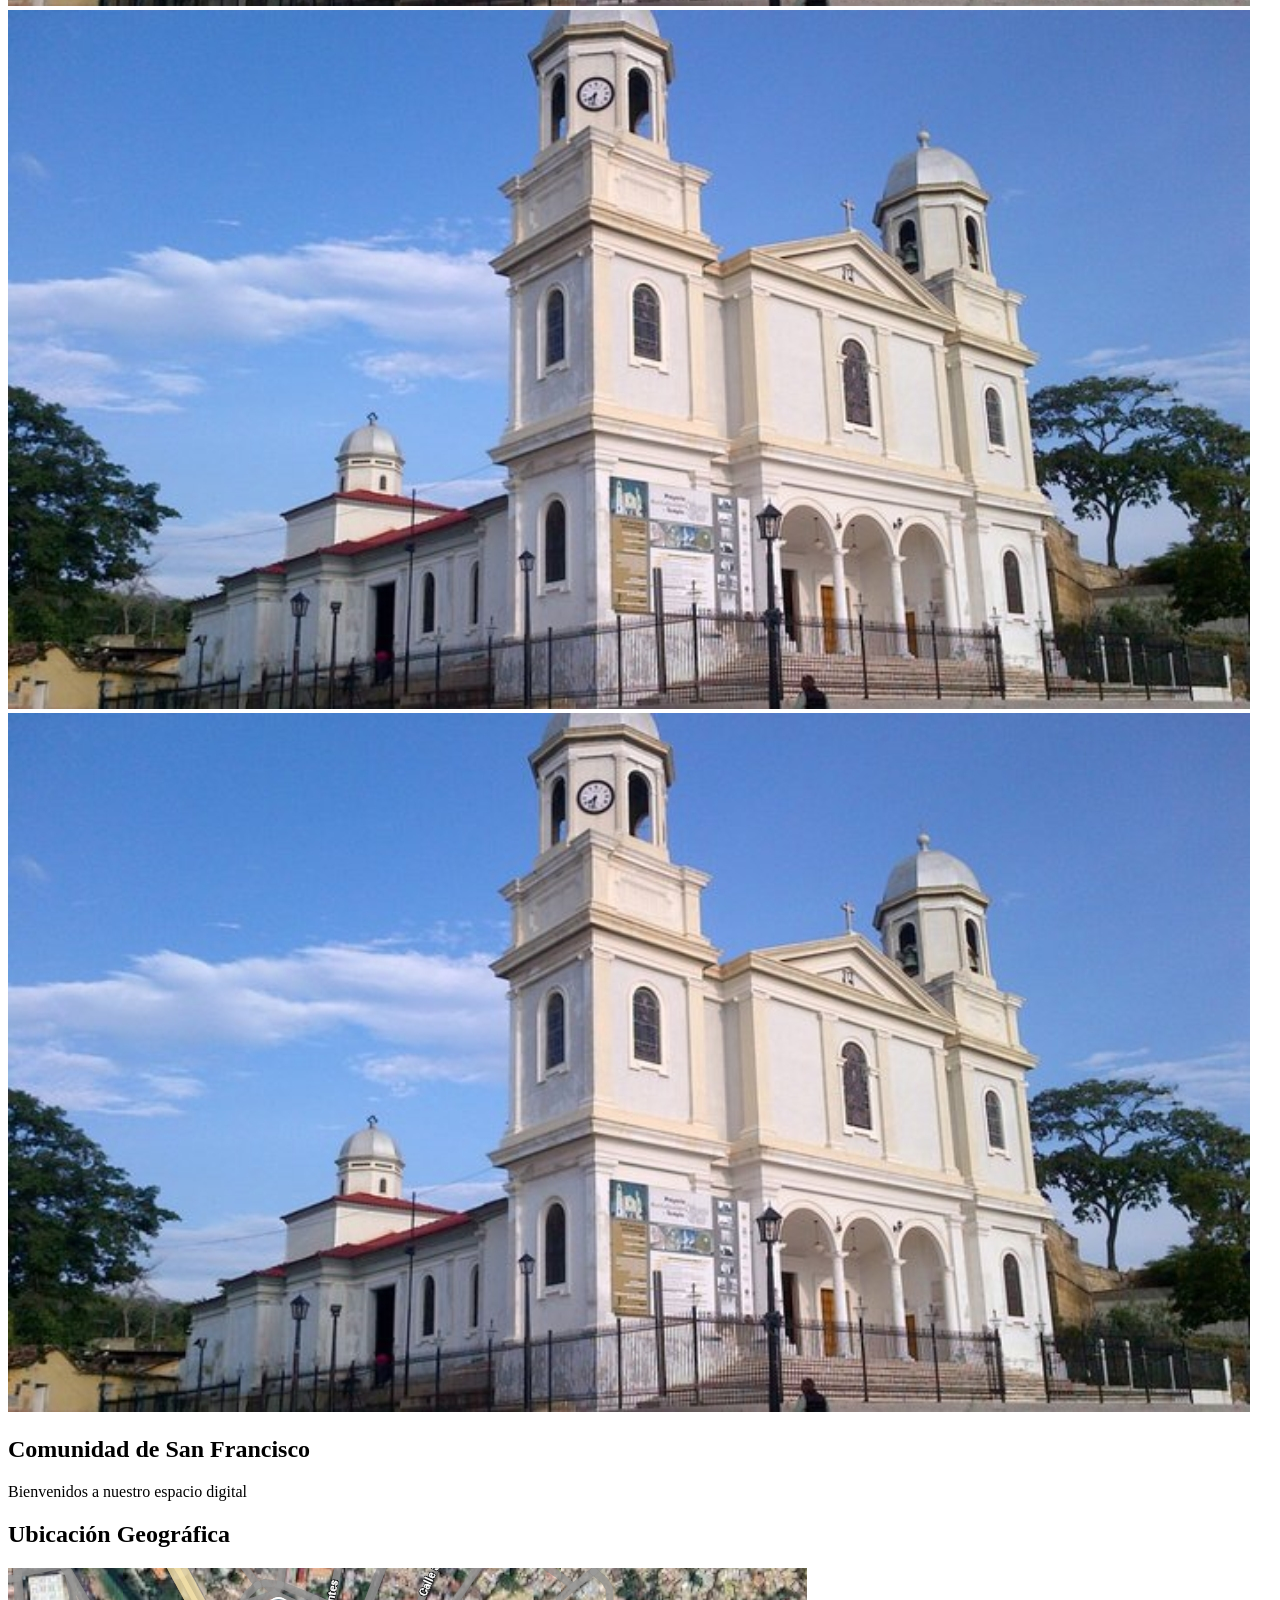
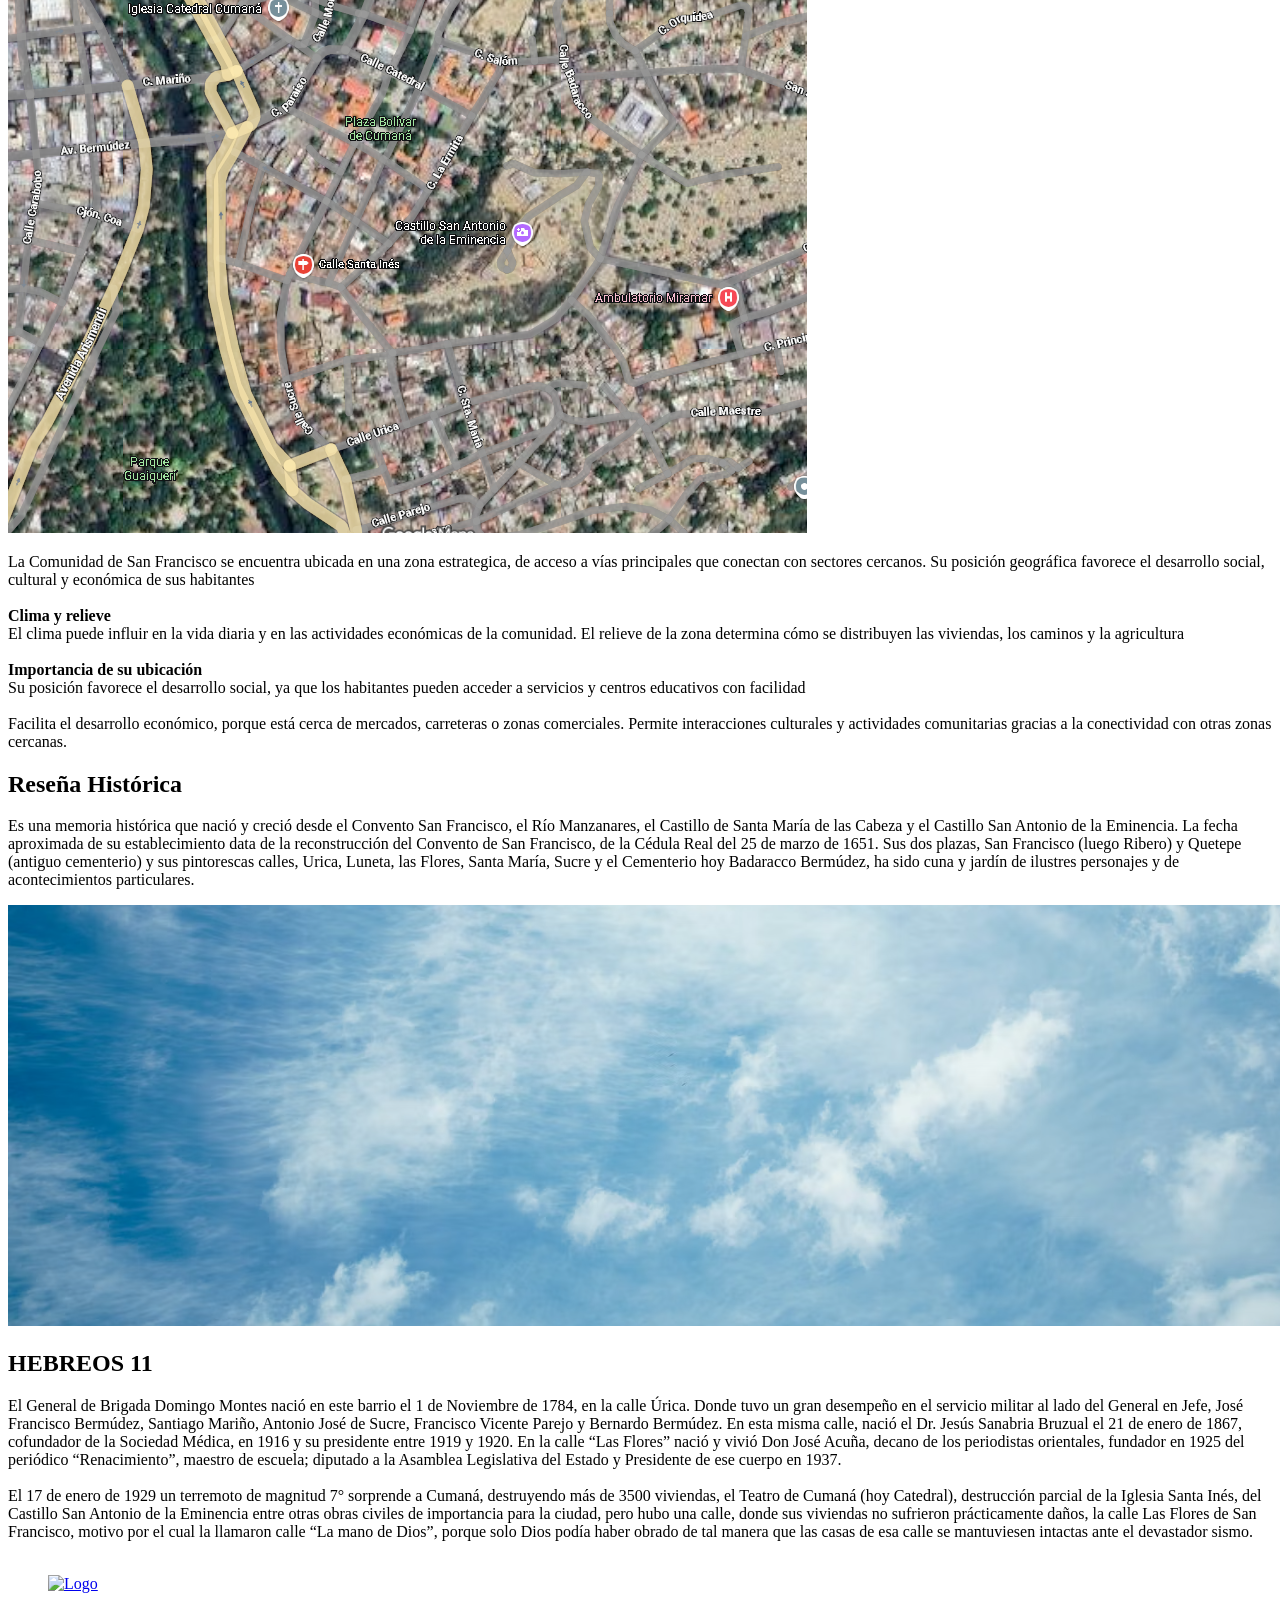
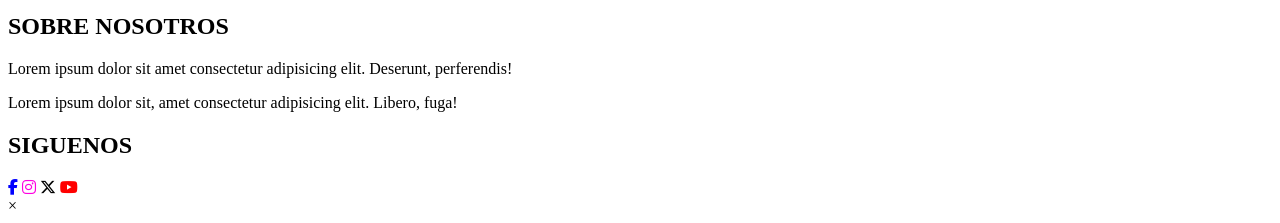
==== commit 5f5655d7: "feat: implement image lightbox gallery feature and update site theme colors" ====
--- a/Ecos del Pasado.html
+++ b/Ecos del Pasado.html
@@ -67,6 +67,7 @@
                  <h2>Ubicación Geográfica</h2>
             </div>
 
+            
             <div class="fila-ubicacion">
                 <div class="imagen-contenedor">
                     <img src="Diseños/ubicacion.png" alt="imagenUbicacion">
@@ -187,7 +188,13 @@
     <div style="display: none;">
         <a href="https://www.flaticon.es/iconos-gratis/instagram" title="instagram iconos">Instagram iconos creados por Grow studio - Flaticon</a>
     </div>
-
+     
+    <div id="modal-fullscreen" class="modal-full">
+        <span class="cerrar-modal">&times;</span>
+        <img class="imagen-expandida" id="foto-grande" src="">
+    </div>
+
+    <script src="js/script.js"></script>
 </body>
 
 </html>
